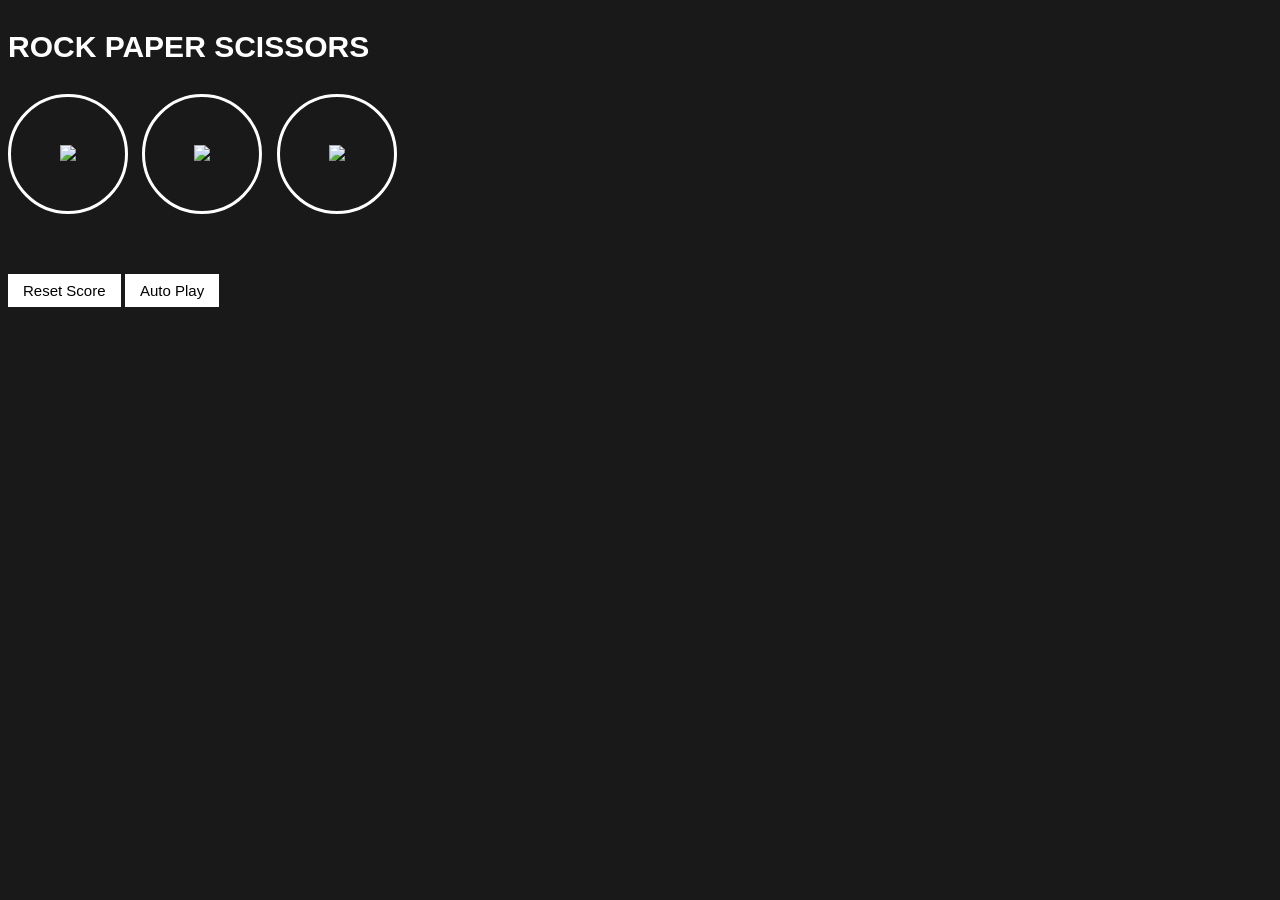
==== index.html @ 555f5441 "Fix HTML structure and update stylesheet/script paths" ====
<!DOCTYPE html>
<html lang="en">

<head>
  <meta charset="UTF-8">
  <meta name="viewport" content="width=device-width, initial-scale=1.0">
  <title>Rock Paper Scissors</title>
  <link rel="stylesheet" href="style.css">
</head>

<body>
  <p class="title">
    ROCK PAPER SCISSORS
  </p>
  <button onclick=" 
  playGame(`Rock`);
  " class="move-button">
  <img src="images/rock-emoji.png" class="move-icon">
  </button>

  <button onclick="
  playGame(`paper`);"
  class="move-button">
    <img src="images/paper-emoji.png" class="move-icon">
  </button>

  <button onclick="
  playGame(`scissors`);
  "class="move-button">
  <img src="images/scissors-emoji.png" class="move-icon">
  </button>

  <p class="js-result result"></p>
  <p class="js-moves"></p>
  <p class="js-score score"></p>

  <button onclick="
  score.wins = 0;
  score.losses = 0;
  score.ties = 0;
  localStorage.removeItem(`score`);
  updateScoreElement();
  " class="reset-score-button">Reset Score
  </button>

  <button class="auto-play-button" onclick="autoPlay();"> Auto Play</button>

  <script src="script.js">

    
  </script>
</body>

</html>
---- style.css ----
body {
  background-color: rgb(25, 25, 25);
  color: white;
  font-family: Arial;
}

.title {
  font-size: 30px;
  font-weight: bold;
}

.move-icon {
  height: 50px;
}
 
.move-button {
  background-color: transparent;
  border: 3px solid white;
  width: 120px;
  height: 120px;
  border-radius: 60px;
  margin-right: 10px;
  cursor: pointer;
}

.result {
  font-size: 25px;
  font-weight: bold;
  margin-top: 50px;
}

.score {
  margin-top: 60px;
}

.reset-score-button,
.auto-play-button {
  background-color: white;
  border: none;
  font-size: 15px;
  padding: 8px 15px;
  cursor: pointer;
}
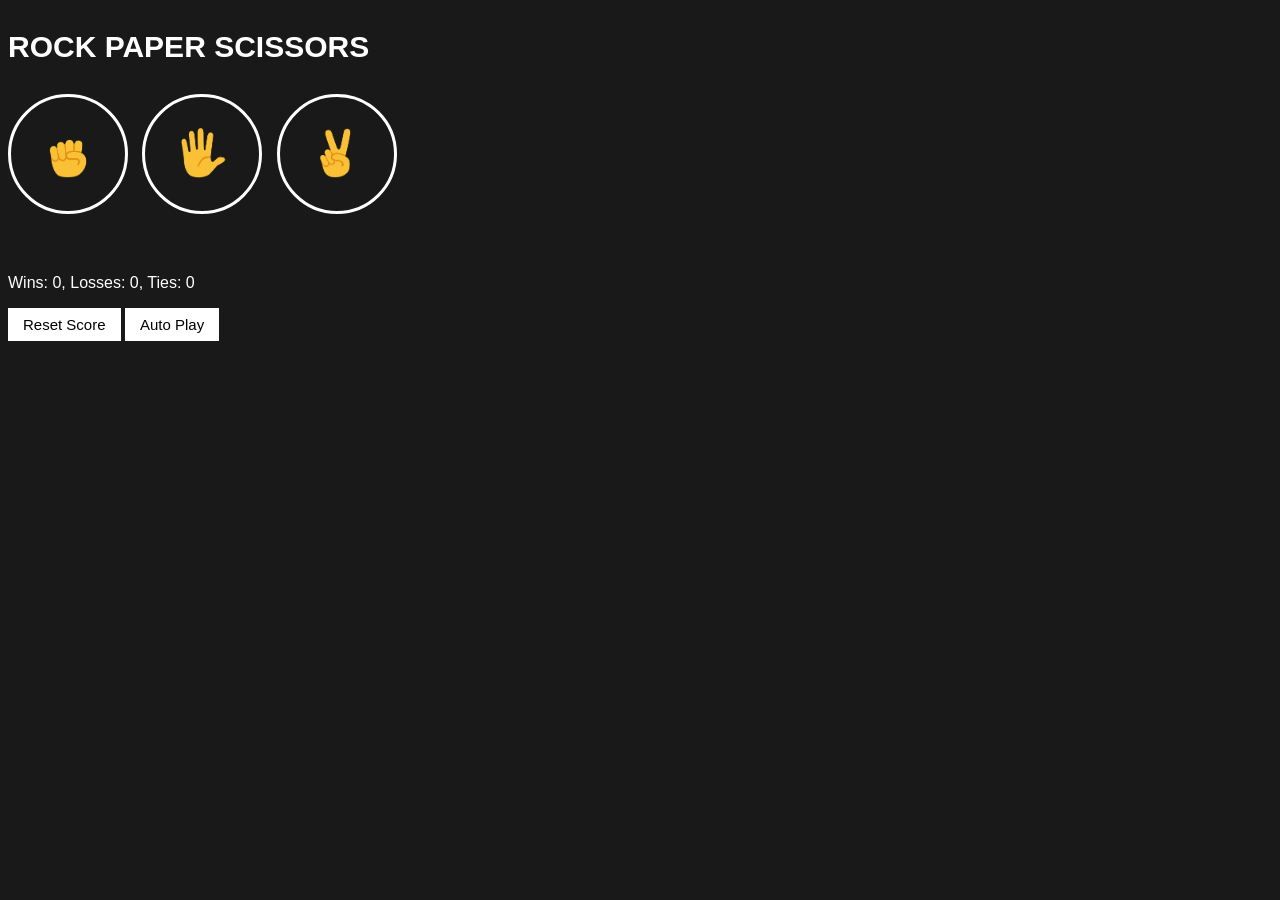
==== commit 82596444: "Fix HTML structure and update image paths" ====
--- a/index.html
+++ b/index.html
@@ -15,19 +15,19 @@
   <button onclick=" 
   playGame(`Rock`);
   " class="move-button">
-  <img src="images/rock-emoji.png" class="move-icon">
+  <img src="rock-emoji.png" class="move-icon">
   </button>
 
   <button onclick="
   playGame(`paper`);"
   class="move-button">
-    <img src="images/paper-emoji.png" class="move-icon">
+    <img src="paper-emoji.png" class="move-icon">
   </button>
 
   <button onclick="
   playGame(`scissors`);
   "class="move-button">
-  <img src="images/scissors-emoji.png" class="move-icon">
+  <img src="scissors-emoji.png" class="move-icon">
   </button>
 
   <p class="js-result result"></p>
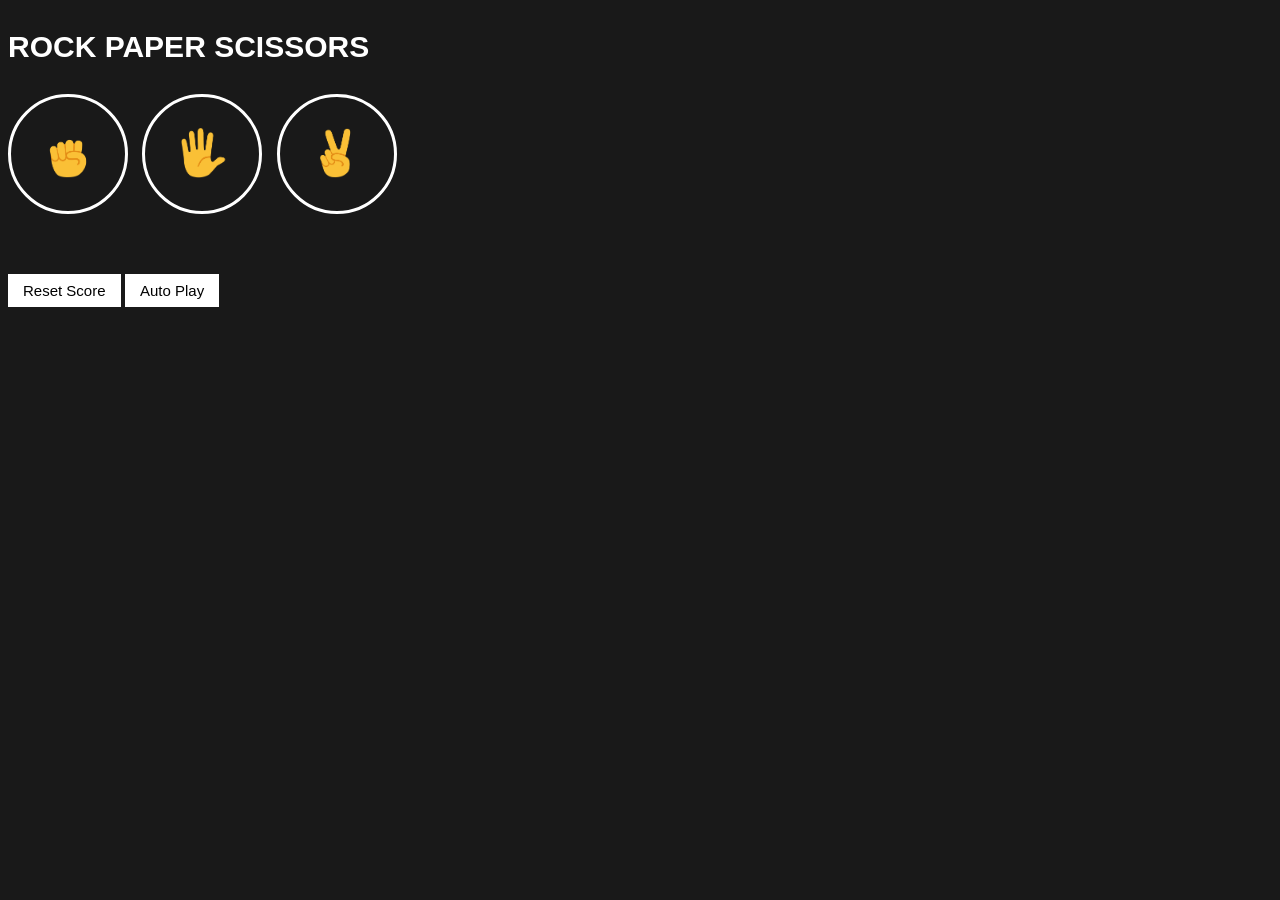
==== commit 6a2112e1: "Fix button onclick handlers for game moves" ====
--- a/index.html
+++ b/index.html
@@ -13,7 +13,7 @@
     ROCK PAPER SCISSORS
   </p>
   <button onclick=" 
-  playGame(`Rock`);
+  playGame(`rock`);
   " class="move-button">
   <img src="rock-emoji.png" class="move-icon">
   </button>
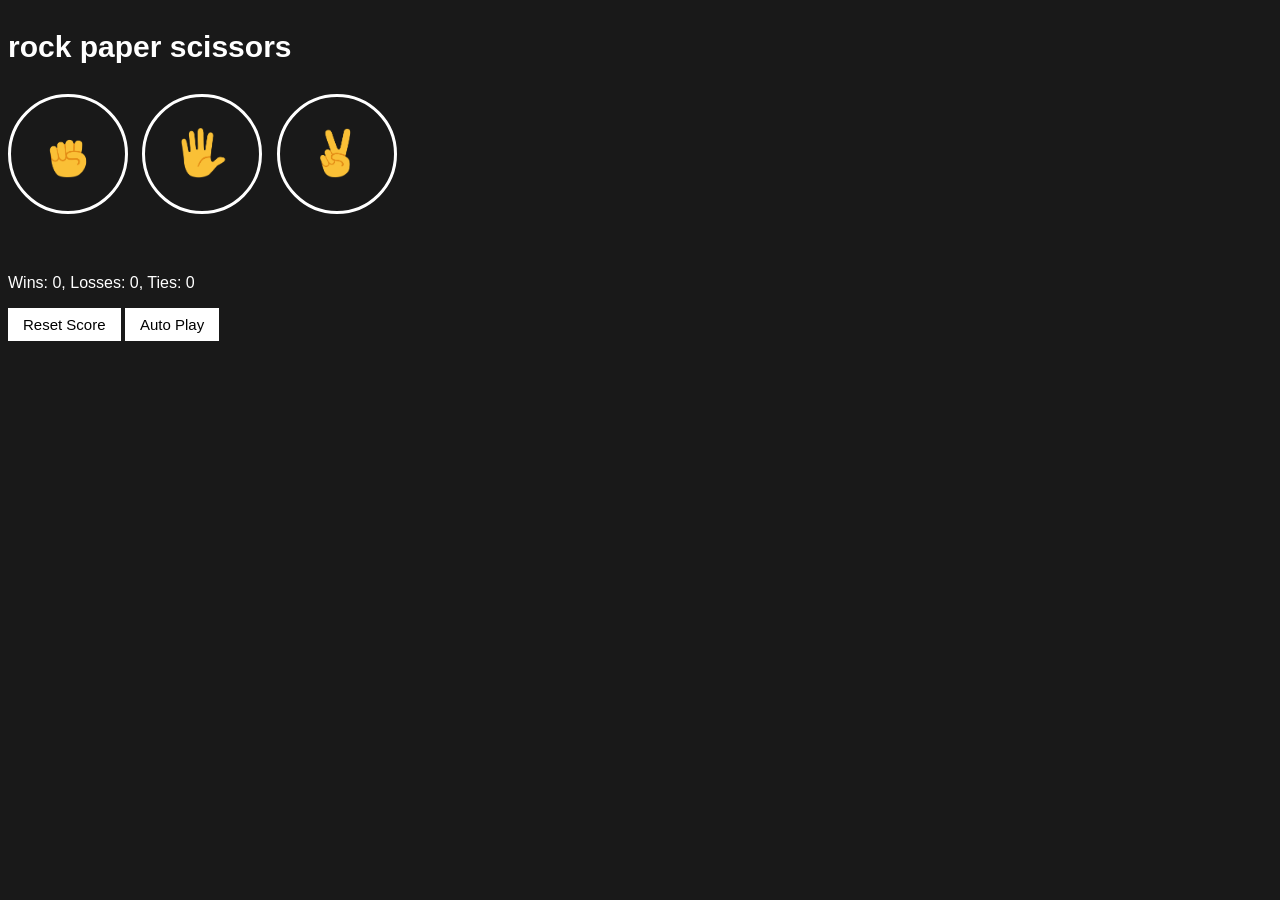
==== commit bcdf2d21: "Update index.html" ====
--- a/index.html
+++ b/index.html
@@ -10,7 +10,7 @@
 
 <body>
   <p class="title">
-    ROCK PAPER SCISSORS
+    rock paper scissors
   </p>
   <button onclick=" 
   playGame(`rock`);
